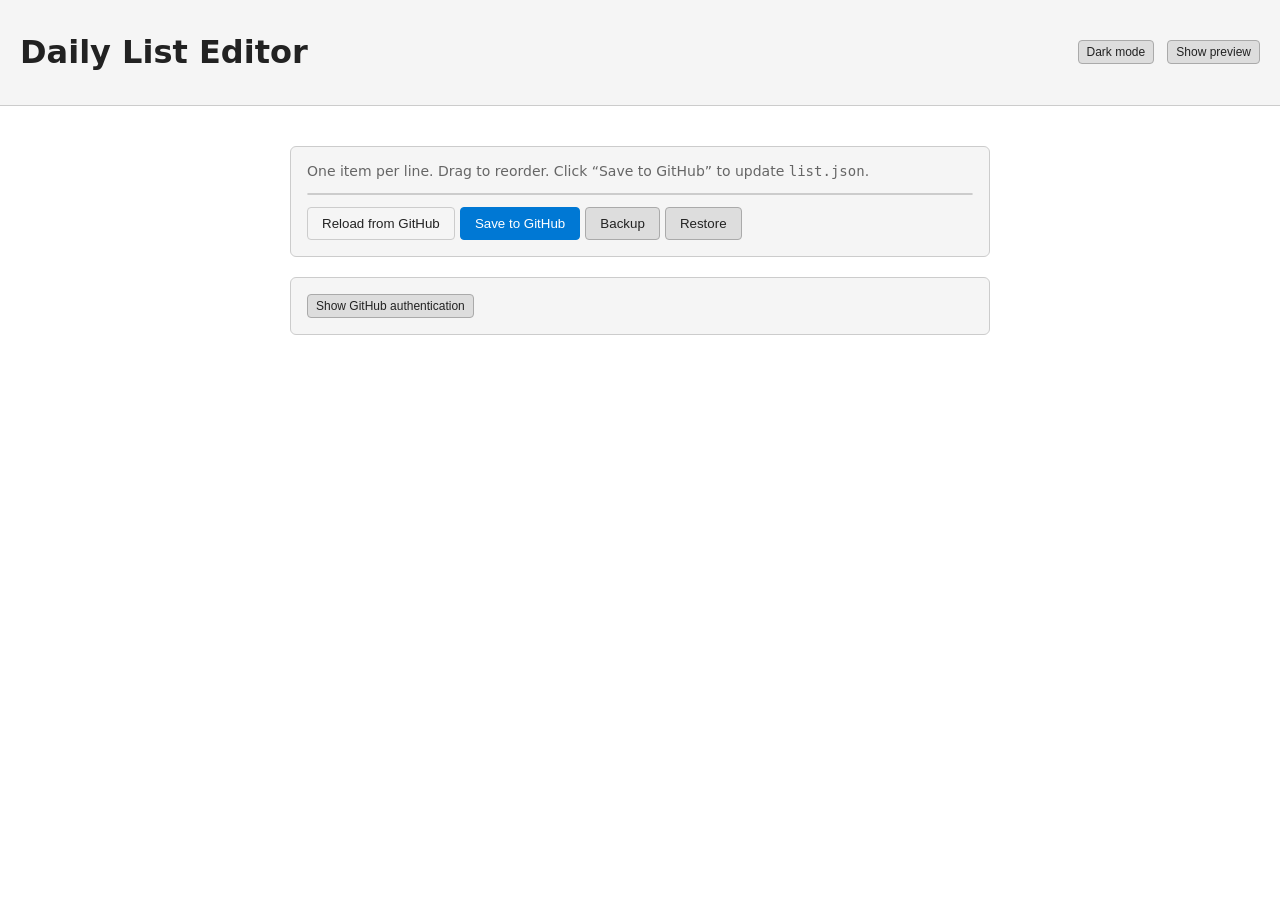
==== index.html @ 45889a27 "Update title to Daily List Editor v1.2" ====
<!DOCTYPE html>
<html lang="en">
<head>
  <meta charset="UTF-8">
  <title>Daily List Editor v1.2</title>

  <meta name="color-scheme" content="light dark">

  <!-- IMPORTANT: now pointing to css/style.css -->
  <link rel="stylesheet" href="css/style.css">
</head>
<body>
  <header class="topbar">
    <h1>Daily List Editor</h1>

    <div class="topbar-buttons">
      <button id="darkModeToggle" class="secondary small">Dark mode</button>
      <button id="previewToggle" class="secondary small">Show preview</button>
    </div>
  </header>

  <main class="container">

    <section class="panel">
      <p class="hint">
        One item per line. Drag to reorder. Click “Save to GitHub” to update <code>list.json</code>.
      </p>

      <ul id="sortableList" class="sortable"></ul>
      <textarea id="items" class="hidden-textarea" spellcheck="false"></textarea>

      <div class="buttons">
        <button id="loadBtn">Reload from GitHub</button>
        <button id="saveBtn" class="primary">Save to GitHub</button>
        <button id="backupBtn" class="secondary">Backup</button>
        <button id="restoreBtn" class="secondary">Restore</button>
      </div>
    </section>

    <section id="previewPanel" class="panel preview-hidden">
      <h2>Email Preview</h2>
      <p class="hint">This is exactly what the email will look like.</p>
      <div id="previewContent" class="preview-box"></div>

      <button id="testSendBtn" class="primary small">Send test email now</button>
      <p id="testStatus" class="status"></p>
    </section>

    <section class="panel">
      <button id="toggleAuth" class="secondary small">Show GitHub authentication</button>

      <div id="authPanel" class="auth-hidden">
        <h2>GitHub authentication</h2>
        <p class="hint">
          Enter a fine‑grained personal access token with <strong>contents: read/write</strong> on
          <code>Ian-Andrew1/IA-EmailReminders</code>. It is <strong>not</strong> stored anywhere.
        </p>

        <label>
          GitHub username
          <input id="ghUser" type="text" autocomplete="username">
        </label>

        <label>
          Personal access token
          <input id="ghToken" type="password" autocomplete="off">
        </label>

        <p id="status" class="status"></p>
      </div>
    </section>

  </main>

  <!-- IMPORTANT: now pointing to js/editor.js -->
  <script src="js/editor.js"></script>
</body>
</html>
---- css/style.css ----
/* --------------------------------------------------
   Base layout
-------------------------------------------------- */

:root {
  --bg: #ffffff;
  --fg: #222222;
  --panel-bg: #f5f5f5;
  --border: #cccccc;
  --accent: #0078d4;
  --hint: #666666;
  --preview-bg: #fafafa;
}

body.dark {
  --bg: #1e1e1e;
  --fg: #e6e6e6;
  --panel-bg: #2a2a2a;
  --border: #444444;
  --accent: #4aa3ff;
  --hint: #aaaaaa;
  --preview-bg: #333333;
}

body {
  margin: 0;
  padding: 0;
  background: var(--bg);
  color: var(--fg);
  font-family: system-ui, sans-serif;
  transition: background 0.25s, color 0.25s;
}

.container {
  max-width: 700px;
  margin: 0 auto;
  padding: 20px;
}

/* --------------------------------------------------
   Top bar
-------------------------------------------------- */

.topbar {
  display: flex;
  justify-content: space-between;
  align-items: center;
  padding: 12px 20px;
  border-bottom: 1px solid var(--border);
  background: var(--panel-bg);
}

.topbar-buttons button {
  margin-left: 8px;
}

/* --------------------------------------------------
   Panels
-------------------------------------------------- */

.panel {
  background: var(--panel-bg);
  border: 1px solid var(--border);
  padding: 16px;
  margin-top: 20px;
  border-radius: 6px;
}

.hint {
  color: var(--hint);
  font-size: 14px;
  margin-top: 0;
}

/* --------------------------------------------------
   Buttons
-------------------------------------------------- */

button {
  padding: 8px 14px;
  border-radius: 4px;
  border: 1px solid var(--border);
  background: var(--panel-bg);
  color: var(--fg);
  cursor: pointer;
  transition: background 0.2s, border 0.2s;
}

button.primary {
  background: var(--accent);
  border-color: var(--accent);
  color: white;
}

button.secondary {
  background: #ddd;
  border-color: #aaa;
  color: #222;
}

body.dark button.secondary {
  background: #444;
  border-color: #666;
  color: #eee;
}

button.small {
  padding: 4px 8px;
  font-size: 12px;
}

button:hover {
  opacity: 0.9;
}

/* --------------------------------------------------
   Status text
-------------------------------------------------- */

.status {
  margin-top: 10px;
  font-size: 14px;
  color: var(--accent);
}

/* --------------------------------------------------
   Hidden panels
-------------------------------------------------- */

.auth-hidden {
  display: none;
}

.preview-hidden {
  display: none;
}

/* --------------------------------------------------
   Sortable list
-------------------------------------------------- */

.sortable {
  list-style: none;
  padding: 0;
  margin: 0 0 12px 0;
  border: 1px solid var(--border);
  border-radius: 4px;
  background: var(--bg);
}

.sortable li {
  padding: 10px 12px;
  border-bottom: 1px solid var(--border);
  cursor: grab;
  display: flex;
  align-items: center;
  justify-content: space-between;
}

.sortable li:last-child {
  border-bottom: none;
}

.sortable li.dragging {
  opacity: 0.5;
  background: var(--panel-bg);
}

.drag-handle {
  cursor: grab;
  opacity: 0.6;
  margin-right: 8px;
}

/* --------------------------------------------------
   Hidden textarea
-------------------------------------------------- */

.hidden-textarea {
  display: none;
}

/* --------------------------------------------------
   Preview panel
-------------------------------------------------- */

.preview-box {
  background: var(--preview-bg);
  border: 1px solid var(--border);
  padding: 16px;
  border-radius: 6px;
  margin-top: 10px;
  white-space: pre-wrap;
  font-family: system-ui, sans-serif;
}
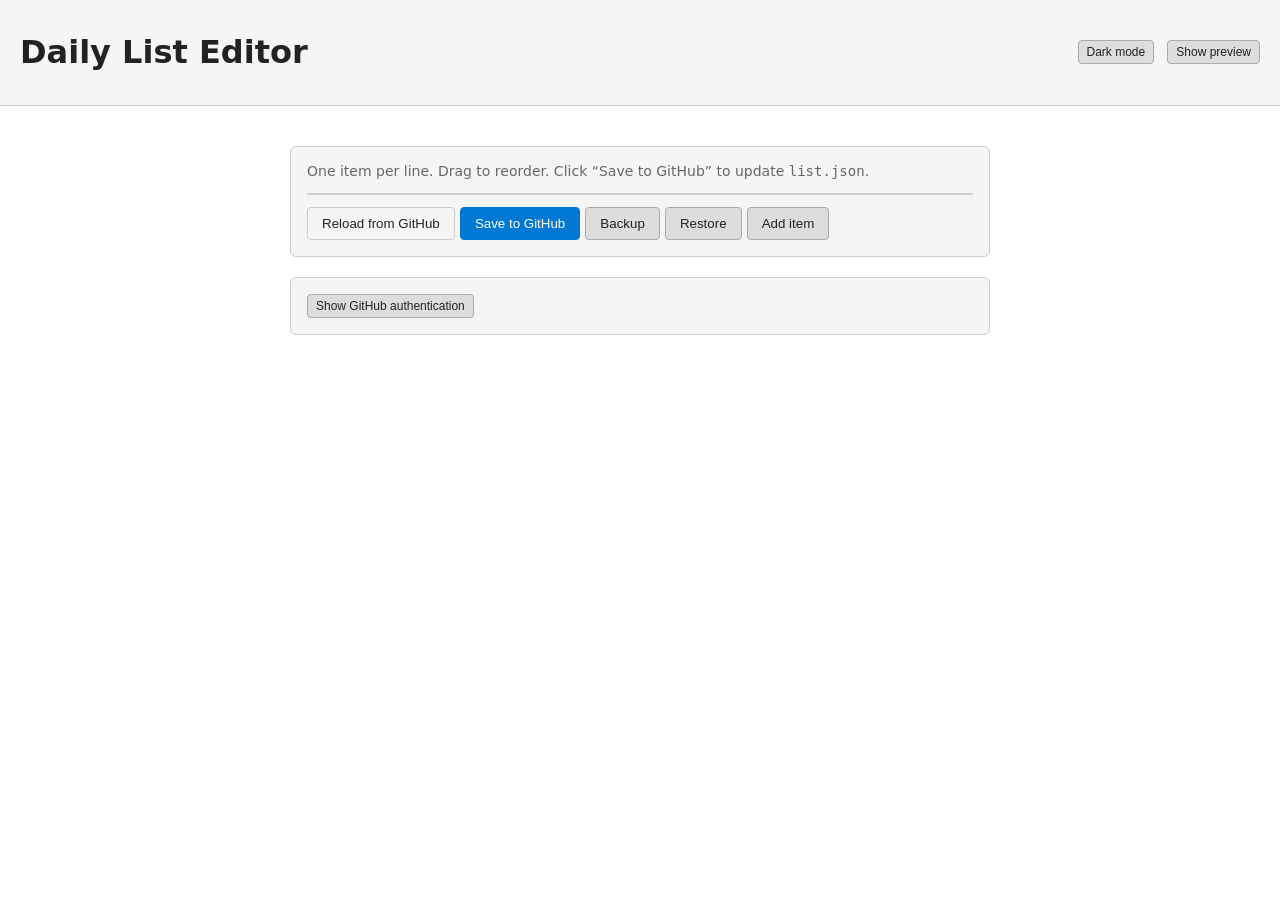
==== commit af9fc3ab: "Update index.html" ====
--- a/index.html
+++ b/index.html
@@ -34,6 +34,8 @@
         <button id="saveBtn" class="primary">Save to GitHub</button>
         <button id="backupBtn" class="secondary">Backup</button>
         <button id="restoreBtn" class="secondary">Restore</button>
+        <button id="addItemBtn" class="secondary">Add item</button>
+
       </div>
     </section>
 
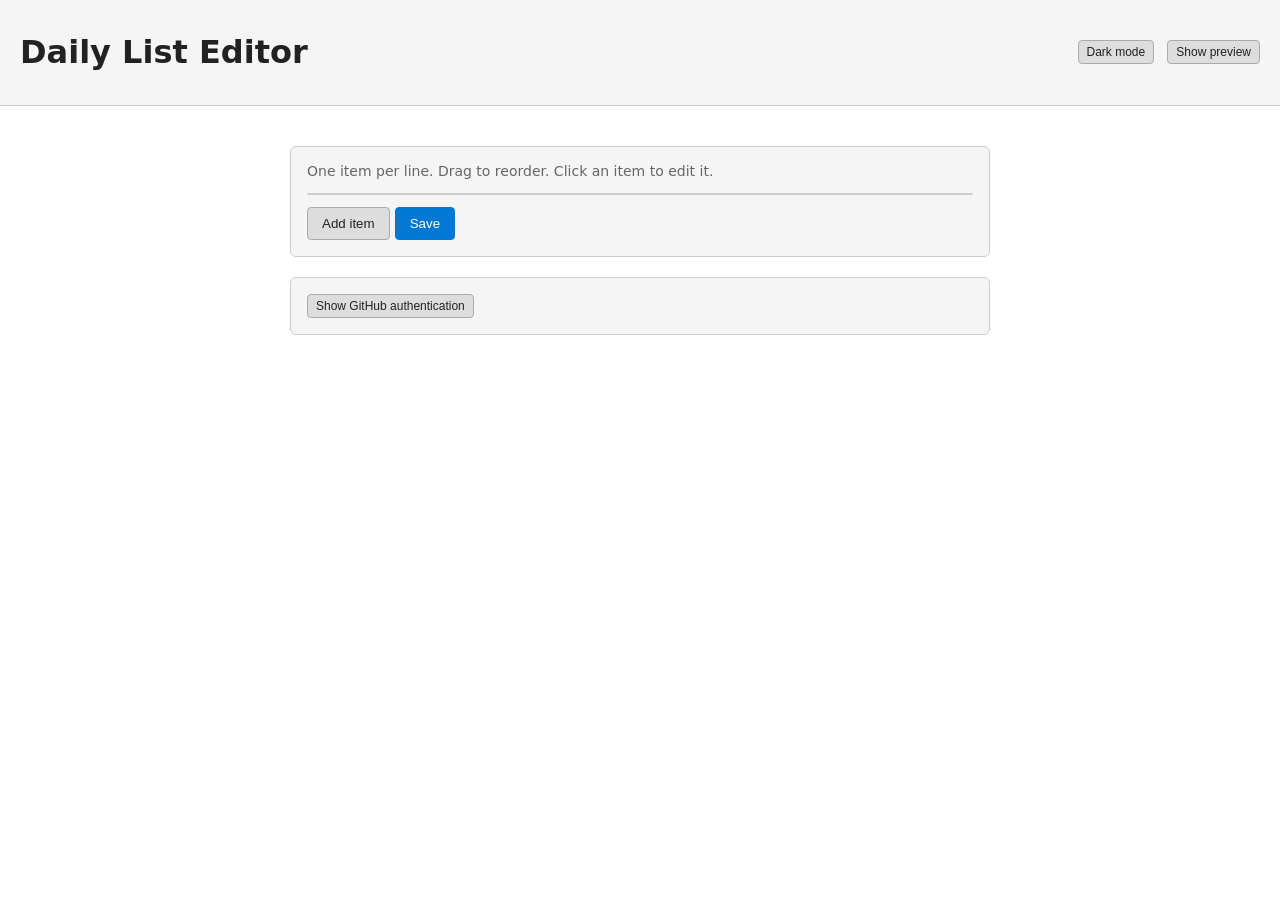
==== commit 1afe7d87: "Update index.html" ====
--- a/index.html
+++ b/index.html
@@ -2,11 +2,10 @@
 <html lang="en">
 <head>
   <meta charset="UTF-8">
-  <title>Daily List Editor v1.2</title>
+  <title>Daily List Editor v1.3</title>
 
   <meta name="color-scheme" content="light dark">
 
-  <!-- IMPORTANT: now pointing to css/style.css -->
   <link rel="stylesheet" href="css/style.css">
 </head>
 <body>
@@ -23,19 +22,15 @@
 
     <section class="panel">
       <p class="hint">
-        One item per line. Drag to reorder. Click “Save to GitHub” to update <code>list.json</code>.
+        One item per line. Drag to reorder. Click an item to edit it.
       </p>
 
       <ul id="sortableList" class="sortable"></ul>
       <textarea id="items" class="hidden-textarea" spellcheck="false"></textarea>
 
       <div class="buttons">
-        <button id="loadBtn">Reload from GitHub</button>
-        <button id="saveBtn" class="primary">Save to GitHub</button>
-        <button id="backupBtn" class="secondary">Backup</button>
-        <button id="restoreBtn" class="secondary">Restore</button>
         <button id="addItemBtn" class="secondary">Add item</button>
-
+        <button id="saveBtn" class="primary">Save</button>
       </div>
     </section>
 
@@ -54,7 +49,7 @@
       <div id="authPanel" class="auth-hidden">
         <h2>GitHub authentication</h2>
         <p class="hint">
-          Enter a fine‑grained personal access token with <strong>contents: read/write</strong> on
+          Enter a fine‑grained personal access token with <strong>contents: read/write</strong> and <strong>actions: read/write</strong> on
           <code>Ian-Andrew1/IA-EmailReminders</code>. It is <strong>not</strong> stored anywhere.
         </p>
 
@@ -74,7 +69,6 @@
 
   </main>
 
-  <!-- IMPORTANT: now pointing to js/editor.js -->
   <script src="js/editor.js"></script>
 </body>
 </html>
--- a/css/style.css
+++ b/css/style.css
@@ -181,6 +181,24 @@
 }
 
 /* --------------------------------------------------
+   Extra bit
+-------------------------------------------------- */
+.delete-btn {
+  margin-left: auto;
+  background: none;
+  border: none;
+  color: #c00;
+  font-size: 20px;
+  cursor: pointer;
+}
+
+.item-edit {
+  flex: 1;
+  font-size: 16px;
+  padding: 4px;
+}
+
+/* --------------------------------------------------
    Preview panel
 -------------------------------------------------- */
 
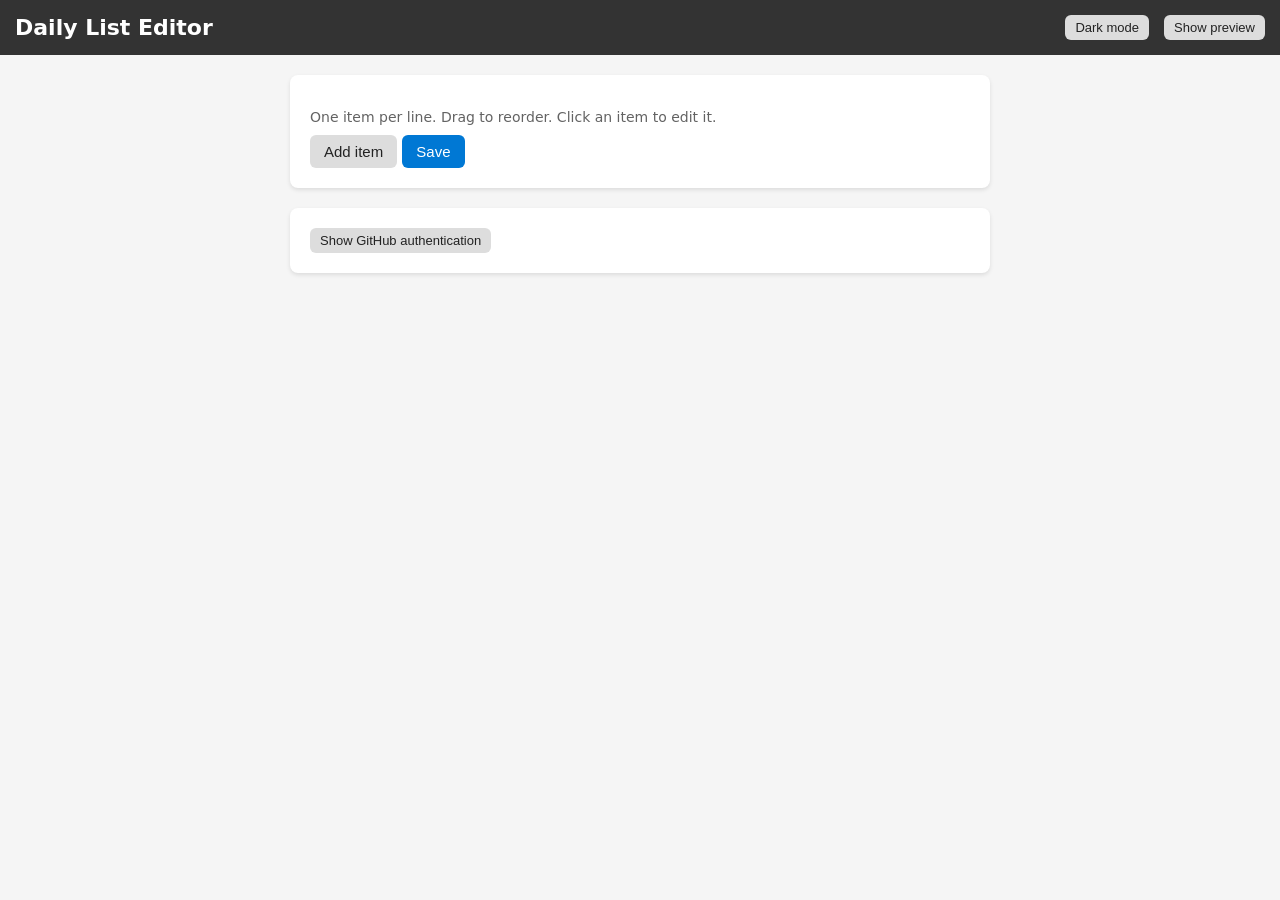
==== commit edde3d1f: "Update title to v1.4 and disable save button" ====
--- a/index.html
+++ b/index.html
@@ -2,7 +2,7 @@
 <html lang="en">
 <head>
   <meta charset="UTF-8">
-  <title>Daily List Editor v1.3</title>
+  <title>Daily List Editor v1.4</title>
 
   <meta name="color-scheme" content="light dark">
 
@@ -30,7 +30,7 @@
 
       <div class="buttons">
         <button id="addItemBtn" class="secondary">Add item</button>
-        <button id="saveBtn" class="primary">Save</button>
+        <button id="saveBtn" class="primary" disabled>Save</button>
       </div>
     </section>
 
--- a/css/style.css
+++ b/css/style.css
@@ -1,214 +1,221 @@
-/* --------------------------------------------------
-   Base layout
--------------------------------------------------- */
-
-:root {
-  --bg: #ffffff;
-  --fg: #222222;
-  --panel-bg: #f5f5f5;
-  --border: #cccccc;
-  --accent: #0078d4;
-  --hint: #666666;
-  --preview-bg: #fafafa;
-}
-
-body.dark {
-  --bg: #1e1e1e;
-  --fg: #e6e6e6;
-  --panel-bg: #2a2a2a;
-  --border: #444444;
-  --accent: #4aa3ff;
-  --hint: #aaaaaa;
-  --preview-bg: #333333;
-}
+/* ============================================================
+   BASE LAYOUT
+============================================================ */
 
 body {
   margin: 0;
-  padding: 0;
-  background: var(--bg);
-  color: var(--fg);
   font-family: system-ui, sans-serif;
-  transition: background 0.25s, color 0.25s;
+  background: #f5f5f5;
+  color: #222;
+}
+
+body.dark {
+  background: #1e1e1e;
+  color: #ddd;
 }
 
 .container {
   max-width: 700px;
-  margin: 0 auto;
-  padding: 20px;
-}
-
-/* --------------------------------------------------
-   Top bar
--------------------------------------------------- */
+  margin: 20px auto;
+  padding: 0 15px;
+}
+
+/* ============================================================
+   TOP BAR
+============================================================ */
 
 .topbar {
+  background: #333;
+  color: white;
+  padding: 15px;
   display: flex;
   justify-content: space-between;
   align-items: center;
-  padding: 12px 20px;
-  border-bottom: 1px solid var(--border);
-  background: var(--panel-bg);
+}
+
+.topbar h1 {
+  margin: 0;
+  font-size: 22px;
 }
 
 .topbar-buttons button {
-  margin-left: 8px;
-}
-
-/* --------------------------------------------------
-   Panels
--------------------------------------------------- */
+  margin-left: 10px;
+}
+
+/* ============================================================
+   PANELS
+============================================================ */
 
 .panel {
-  background: var(--panel-bg);
-  border: 1px solid var(--border);
-  padding: 16px;
+  background: white;
+  padding: 20px;
   margin-top: 20px;
-  border-radius: 6px;
+  border-radius: 8px;
+  box-shadow: 0 2px 4px rgba(0,0,0,0.1);
+}
+
+body.dark .panel {
+  background: #2a2a2a;
+  box-shadow: 0 2px 4px rgba(255,255,255,0.05);
 }
 
 .hint {
-  color: var(--hint);
   font-size: 14px;
-  margin-top: 0;
-}
-
-/* --------------------------------------------------
-   Buttons
--------------------------------------------------- */
+  opacity: 0.7;
+  margin-bottom: 10px;
+}
+
+/* ============================================================
+   BUTTONS
+============================================================ */
 
 button {
   padding: 8px 14px;
-  border-radius: 4px;
-  border: 1px solid var(--border);
-  background: var(--panel-bg);
-  color: var(--fg);
+  border-radius: 6px;
+  border: none;
   cursor: pointer;
-  transition: background 0.2s, border 0.2s;
+  font-size: 15px;
 }
 
 button.primary {
-  background: var(--accent);
-  border-color: var(--accent);
+  background: #0078d4;
   color: white;
+}
+
+button.primary:hover {
+  background: #006cbe;
 }
 
 button.secondary {
   background: #ddd;
-  border-color: #aaa;
   color: #222;
 }
 
-body.dark button.secondary {
-  background: #444;
-  border-color: #666;
-  color: #eee;
+button.secondary:hover {
+  background: #ccc;
 }
 
 button.small {
-  padding: 4px 8px;
-  font-size: 12px;
-}
-
-button:hover {
-  opacity: 0.9;
-}
-
-/* --------------------------------------------------
-   Status text
--------------------------------------------------- */
-
-.status {
-  margin-top: 10px;
-  font-size: 14px;
-  color: var(--accent);
-}
-
-/* --------------------------------------------------
-   Hidden panels
--------------------------------------------------- */
-
-.auth-hidden {
-  display: none;
-}
-
-.preview-hidden {
-  display: none;
-}
-
-/* --------------------------------------------------
-   Sortable list
--------------------------------------------------- */
+  padding: 5px 10px;
+  font-size: 13px;
+}
+
+/* ============================================================
+   SORTABLE LIST
+============================================================ */
 
 .sortable {
   list-style: none;
   padding: 0;
-  margin: 0 0 12px 0;
-  border: 1px solid var(--border);
-  border-radius: 4px;
-  background: var(--bg);
+  margin: 0;
 }
 
 .sortable li {
-  padding: 10px 12px;
-  border-bottom: 1px solid var(--border);
-  cursor: grab;
   display: flex;
   align-items: center;
-  justify-content: space-between;
-}
-
-.sortable li:last-child {
-  border-bottom: none;
+  padding: 10px;
+  margin-bottom: 6px;
+  background: #fafafa;
+  border-radius: 6px;
+  cursor: grab;
+}
+
+body.dark .sortable li {
+  background: #3a3a3a;
 }
 
 .sortable li.dragging {
-  opacity: 0.5;
-  background: var(--panel-bg);
+  opacity: 0.4;
 }
 
 .drag-handle {
+  font-size: 20px;
+  margin-right: 12px;
   cursor: grab;
-  opacity: 0.6;
-  margin-right: 8px;
-}
-
-/* --------------------------------------------------
-   Hidden textarea
--------------------------------------------------- */
-
-.hidden-textarea {
-  display: none;
-}
-
-/* --------------------------------------------------
-   Extra bit
--------------------------------------------------- */
-.delete-btn {
-  margin-left: auto;
-  background: none;
-  border: none;
-  color: #c00;
-  font-size: 20px;
-  cursor: pointer;
+}
+
+/* ============================================================
+   INLINE EDITING + DELETE BUTTON
+============================================================ */
+
+.item-text {
+  flex: 1;
+  cursor: text;
 }
 
 .item-edit {
   flex: 1;
   font-size: 16px;
   padding: 4px;
-}
-
-/* --------------------------------------------------
-   Preview panel
--------------------------------------------------- */
+  border: 1px solid #aaa;
+  border-radius: 4px;
+}
+
+.delete-btn {
+  margin-left: 10px;
+  background: none;
+  border: none;
+  color: #c00;
+  font-size: 22px;
+  cursor: pointer;
+}
+
+.delete-btn:hover {
+  color: #900;
+}
+
+/* ============================================================
+   HIDDEN TEXTAREA
+============================================================ */
+
+.hidden-textarea {
+  display: none;
+}
+
+/* ============================================================
+   PREVIEW PANEL
+============================================================ */
+
+.preview-hidden {
+  display: none;
+}
 
 .preview-box {
-  background: var(--preview-bg);
-  border: 1px solid var(--border);
-  padding: 16px;
+  background: #f0f0f0;
+  padding: 15px;
   border-radius: 6px;
   margin-top: 10px;
-  white-space: pre-wrap;
-  font-family: system-ui, sans-serif;
-}
-
+}
+
+body.dark .preview-box {
+  background: #333;
+}
+
+/* ============================================================
+   AUTH PANEL
+============================================================ */
+
+.auth-hidden {
+  display: none;
+}
+
+label {
+  display: block;
+  margin-top: 10px;
+}
+
+input[type="text"],
+input[type="password"] {
+  width: 100%;
+  padding: 8px;
+  margin-top: 4px;
+  border-radius: 6px;
+  border: 1px solid #aaa;
+  font-size: 15px;
+}
+
+.status {
+  margin-top: 10px;
+  font-size: 14px;
+  opacity: 0.8;
+}
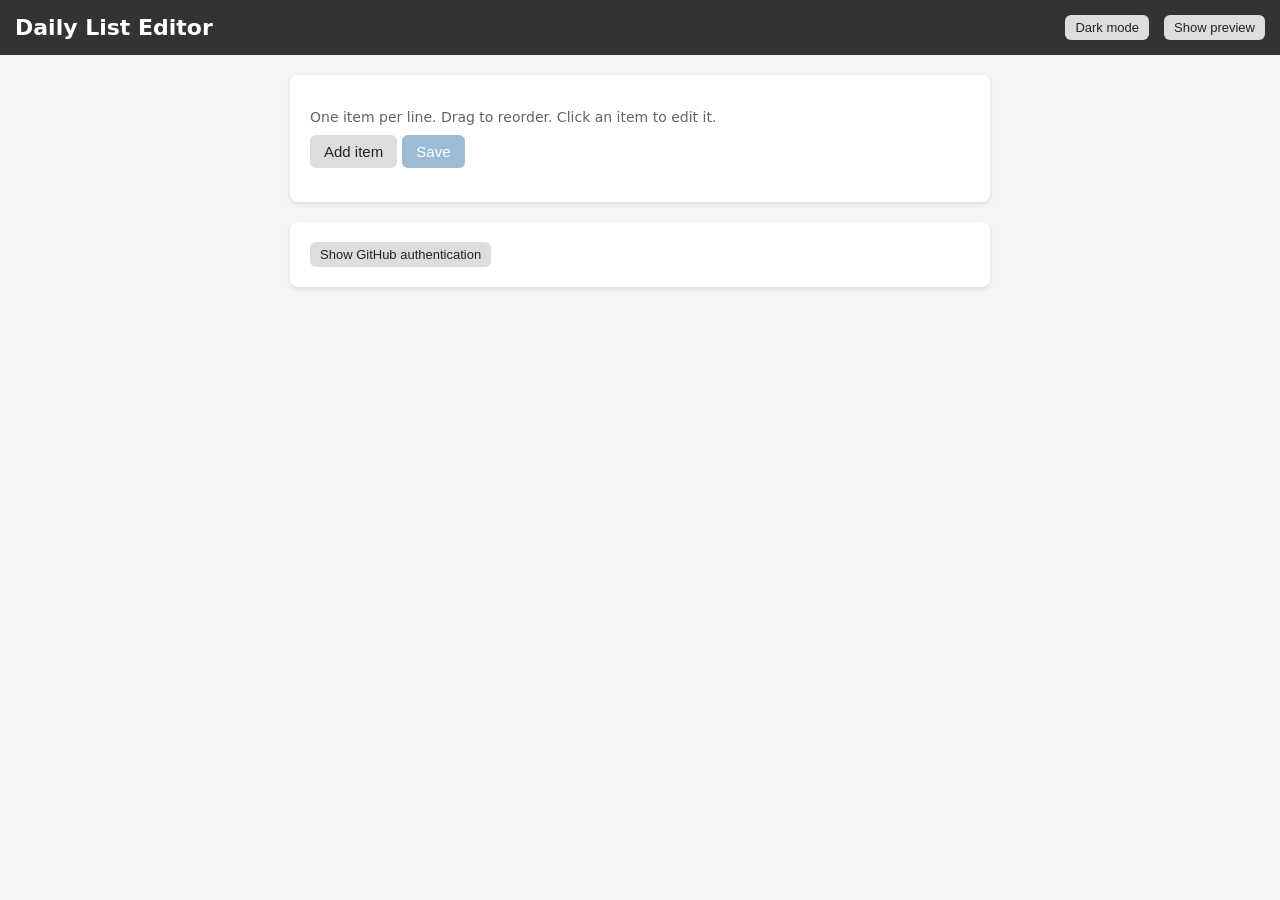
==== commit 1b8b2d48: "Update title to v1.5 and add save status element Updated the title to version 1.5 and added a dedica" ====
--- a/index.html
+++ b/index.html
@@ -2,7 +2,7 @@
 <html lang="en">
 <head>
   <meta charset="UTF-8">
-  <title>Daily List Editor v1.4</title>
+  <title>Daily List Editor v1.5</title>
 
   <meta name="color-scheme" content="light dark">
 
@@ -32,6 +32,9 @@
         <button id="addItemBtn" class="secondary">Add item</button>
         <button id="saveBtn" class="primary" disabled>Save</button>
       </div>
+
+      <!-- NEW: dedicated save status -->
+      <p id="saveStatus" class="status"></p>
     </section>
 
     <section id="previewPanel" class="panel preview-hidden">
--- a/css/style.css
+++ b/css/style.css
@@ -86,6 +86,11 @@
   background: #006cbe;
 }
 
+button.primary:disabled {
+  background: #9bbcd4;
+  cursor: not-allowed;
+}
+
 button.secondary {
   background: #ddd;
   color: #222;
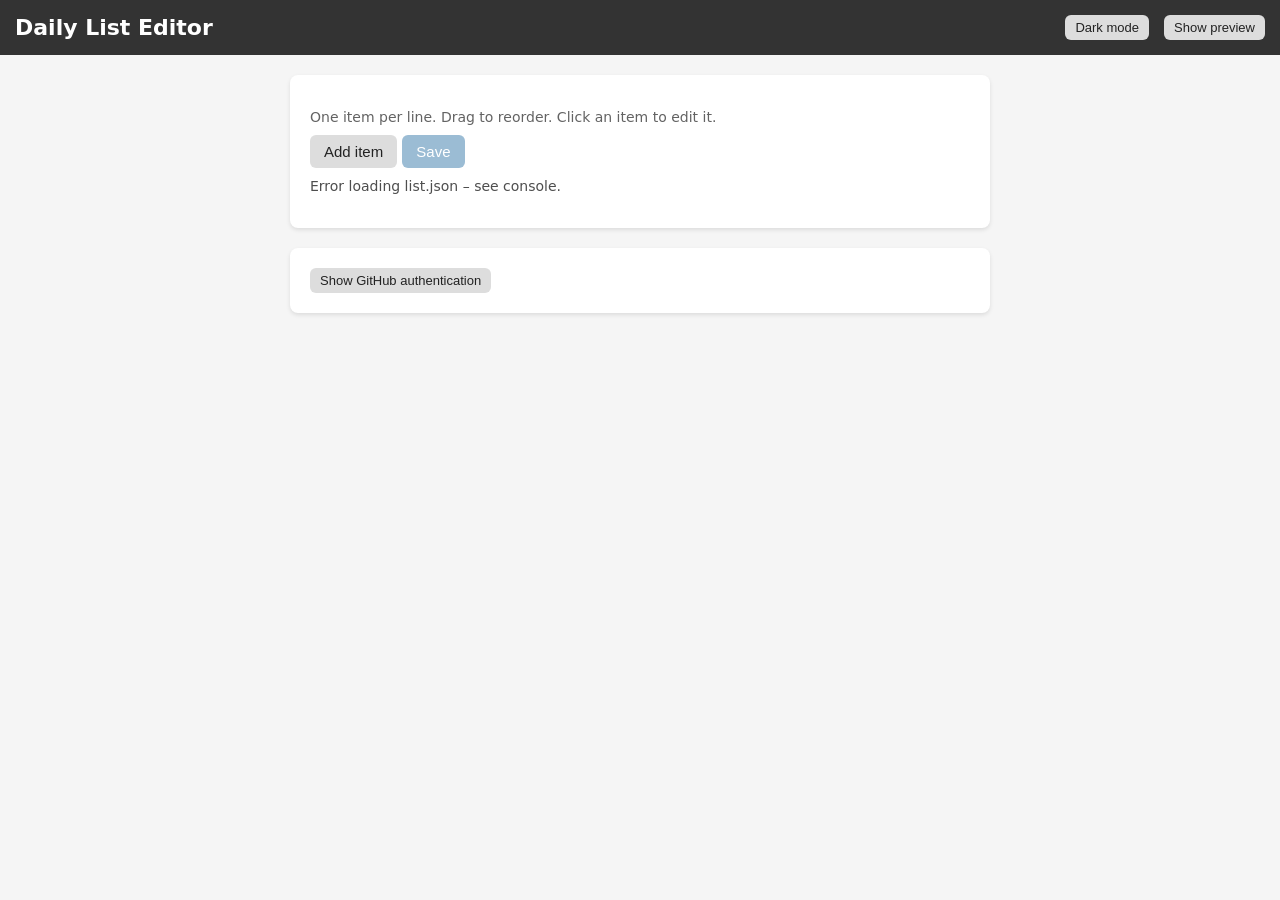
==== commit 0cdce041: "Update index.html" ====
--- a/index.html
+++ b/index.html
@@ -2,7 +2,7 @@
 <html lang="en">
 <head>
   <meta charset="UTF-8">
-  <title>Daily List Editor v1.5</title>
+  <title>Daily List Editor v1.6</title>
 
   <meta name="color-scheme" content="light dark">
 
@@ -33,7 +33,6 @@
         <button id="saveBtn" class="primary" disabled>Save</button>
       </div>
 
-      <!-- NEW: dedicated save status -->
       <p id="saveStatus" class="status"></p>
     </section>
 
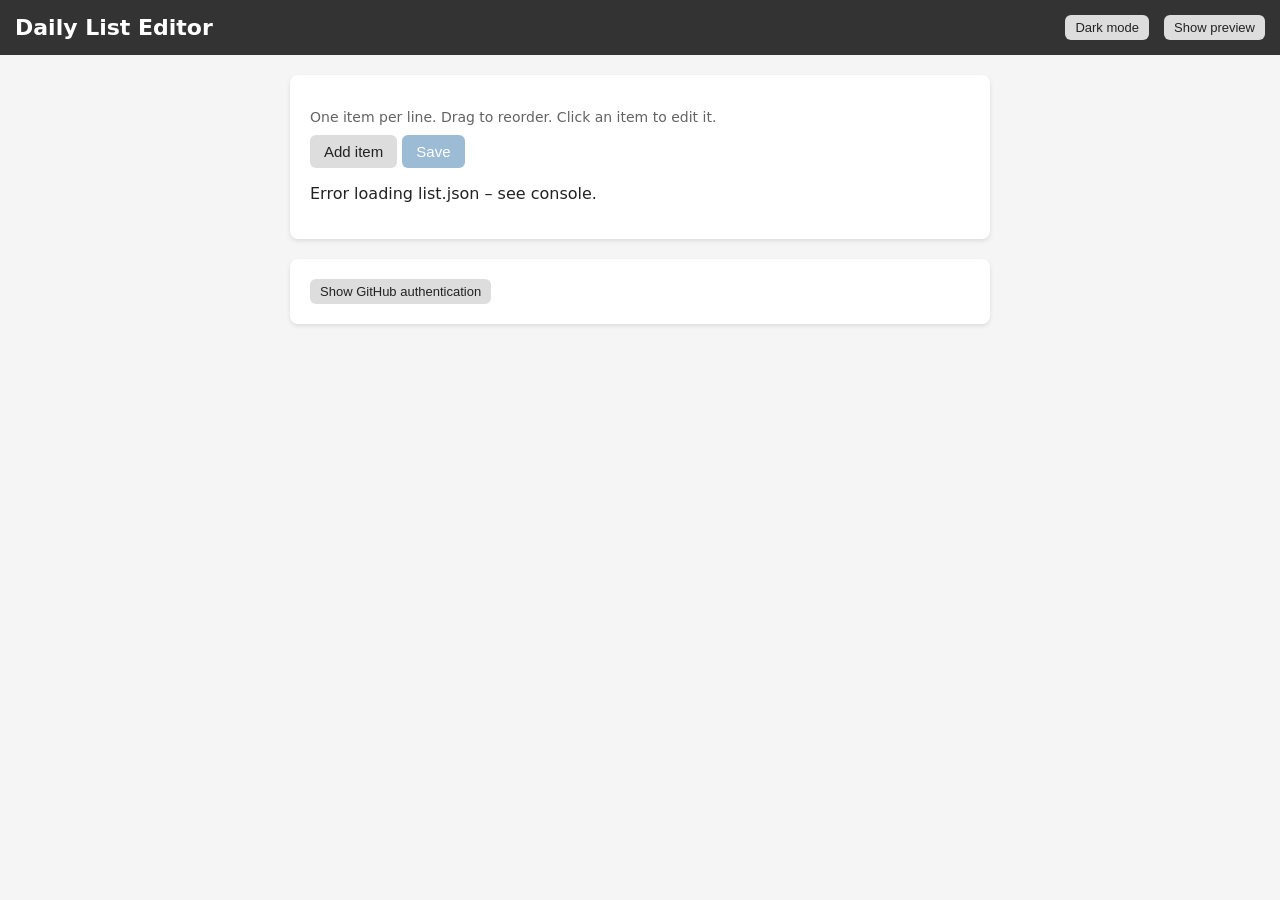
==== commit 3ae1d994: "Update index.html" ====
--- a/index.html
+++ b/index.html
@@ -2,7 +2,7 @@
 <html lang="en">
 <head>
   <meta charset="UTF-8">
-  <title>Daily List Editor v1.6</title>
+  <title>Daily List Editor v2.0</title>
 
   <meta name="color-scheme" content="light dark">
 
@@ -52,7 +52,7 @@
         <h2>GitHub authentication</h2>
         <p class="hint">
           Enter a fine‑grained personal access token with <strong>contents: read/write</strong> and <strong>actions: read/write</strong> on
-          <code>Ian-Andrew1/IA-EmailReminders</code>. It is <strong>not</strong> stored anywhere.
+          <code>Ian-Andrew1/IA-EmailReminders</code>. It is stored locally on this device only.
         </p>
 
         <label>
--- a/css/style.css
+++ b/css/style.css
@@ -214,13 +214,3 @@
   width: 100%;
   padding: 8px;
   margin-top: 4px;
-  border-radius: 6px;
-  border: 1px solid #aaa;
-  font-size: 15px;
-}
-
-.status {
-  margin-top: 10px;
-  font-size: 14px;
-  opacity: 0.8;
-}
